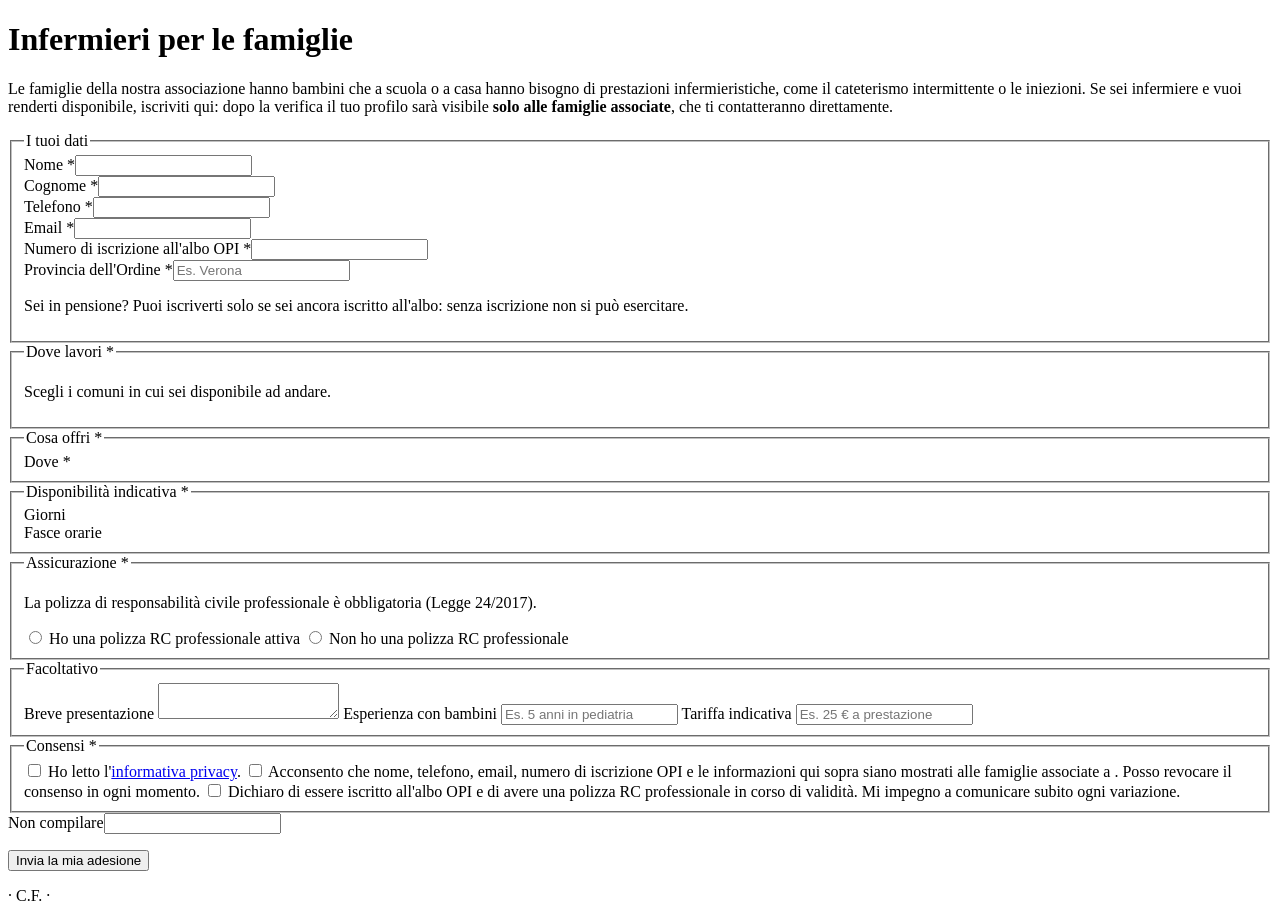
==== area-infermieri/Adesione.html @ ec4c88b8 "Area Infermieri per le famiglie: adesione, verifica, ricerca riservata e rinnovo annuale Web app Goo" ====
<!DOCTYPE html>
<html lang="it">
<head>
  <base target="_top">
  <meta charset="utf-8">
  <?!= include('Stile') ?>
</head>
<body>
<main class="wrap">
  <p class="eyebrow"><?= ente.nome ?></p>
  <h1>Infermieri per le famiglie</h1>
  <p>Le famiglie della nostra associazione hanno bambini che a scuola o a casa hanno bisogno di prestazioni infermieristiche,
    come il cateterismo intermittente o le iniezioni. Se sei infermiere e vuoi renderti disponibile, iscriviti qui:
    dopo la verifica il tuo profilo sarà visibile <strong>solo alle famiglie associate</strong>, che ti contatteranno direttamente.</p>
  <p class="clausola small"><?= clausola ?></p>

  <form id="modulo" novalidate>
    <fieldset>
      <legend>I tuoi dati</legend>
      <div class="griglia">
        <div><label for="nome">Nome *</label><input type="text" id="nome" name="nome" maxlength="60" required autocomplete="given-name"></div>
        <div><label for="cognome">Cognome *</label><input type="text" id="cognome" name="cognome" maxlength="60" required autocomplete="family-name"></div>
        <div><label for="telefono">Telefono *</label><input type="tel" id="telefono" name="telefono" maxlength="30" required autocomplete="tel"></div>
        <div><label for="email">Email *</label><input type="email" id="email" name="email" maxlength="120" required autocomplete="email"></div>
        <div><label for="numeroOpi">Numero di iscrizione all'albo OPI *</label><input type="text" id="numeroOpi" name="numeroOpi" maxlength="20" required></div>
        <div><label for="provinciaOpi">Provincia dell'Ordine *</label><input type="text" id="provinciaOpi" name="provinciaOpi" maxlength="40" required placeholder="Es. Verona"></div>
      </div>
      <p class="small muted">Sei in pensione? Puoi iscriverti solo se sei ancora iscritto all'albo: senza iscrizione non si può esercitare.</p>
    </fieldset>

    <fieldset>
      <legend>Dove lavori *</legend>
      <p class="small muted">Scegli i comuni in cui sei disponibile ad andare.</p>
      <div id="comuni"></div>
    </fieldset>

    <fieldset>
      <legend>Cosa offri *</legend>
      <div class="scelte" id="prestazioni"></div>
      <div id="box-altro" hidden><label for="altraPrestazione">Quale altra prestazione?</label>
        <input type="text" id="altraPrestazione" name="altraPrestazione" maxlength="200"></div>
      <label>Dove *</label>
      <div class="scelte" id="luoghi"></div>
    </fieldset>

    <fieldset>
      <legend>Disponibilità indicativa *</legend>
      <label>Giorni</label><div class="scelte" id="giorni"></div>
      <label>Fasce orarie</label><div class="scelte" id="fasce"></div>
    </fieldset>

    <fieldset>
      <legend>Assicurazione *</legend>
      <p class="small muted">La polizza di responsabilità civile professionale è obbligatoria (Legge 24/2017).</p>
      <label class="opt"><input type="radio" name="rc" value="Sì"> Ho una polizza RC professionale attiva</label>
      <label class="opt"><input type="radio" name="rc" value="No"> Non ho una polizza RC professionale</label>
      <div id="box-rc" hidden><label for="scadenzaRc">Data di scadenza della polizza</label><input type="date" id="scadenzaRc" name="scadenzaRc"></div>
    </fieldset>

    <fieldset>
      <legend>Facoltativo</legend>
      <label for="presentazione">Breve presentazione</label>
      <textarea id="presentazione" name="presentazione" maxlength="600"></textarea>
      <label for="esperienzaPediatrica">Esperienza con bambini</label>
      <input type="text" id="esperienzaPediatrica" name="esperienzaPediatrica" maxlength="300" placeholder="Es. 5 anni in pediatria">
      <label for="tariffa">Tariffa indicativa</label>
      <input type="text" id="tariffa" name="tariffa" maxlength="80" placeholder="Es. 25 € a prestazione">
    </fieldset>

    <fieldset>
      <legend>Consensi *</legend>
      <label class="opt"><input type="checkbox" name="consensoPrivacy"> Ho letto l'<a href="<?= url ?>?p=informativa" target="_blank">informativa privacy</a>.</label>
      <label class="opt"><input type="checkbox" name="consensoContatti"> Acconsento che nome, telefono, email, numero di iscrizione OPI e le informazioni qui sopra siano mostrati alle famiglie associate a <?= ente.nome ?>. Posso revocare il consenso in ogni momento.</label>
      <label class="opt"><input type="checkbox" name="dichiarazione"> Dichiaro di essere iscritto all'albo OPI e di avere una polizza RC professionale in corso di validità. Mi impegno a comunicare subito ogni variazione.</label>
    </fieldset>

    <div class="hp" aria-hidden="true"><label for="sitoWeb">Non compilare</label><input type="text" id="sitoWeb" name="sitoWeb" tabindex="-1" autocomplete="off"></div>
    <div id="errori" class="errori" hidden></div>
    <p><button type="submit" id="invia">Invia la mia adesione</button></p>
  </form>
  <div id="fatto" class="esito-ok" hidden>
    <strong>Grazie!</strong> Abbiamo ricevuto la tua adesione e ti abbiamo mandato un'email di conferma.
    Verificheremo albo e polizza e ti scriveremo quando il profilo sarà attivo.
  </div>

  <footer><?= ente.nomeLegale ?> · C.F. <?= ente.codiceFiscale ?> · <a href="mailto:<?= ente.email ?>"><?= ente.email ?></a></footer>
</main>

<script>
  const OPZ = <?!= opzioniJson ?>;
  const EMAIL = <?!= JSON.stringify(ente.email) ?>;
  const $ = (s) => document.querySelector(s);
  const esc = (v) => String(v).replace(/[&<>"']/g, (c) => ({ '&': '&amp;', '<': '&lt;', '>': '&gt;', '"': '&quot;', "'": '&#39;' }[c]));
  const opzione = (tipo, nome, valore) =>
    `<label class="opt"><input type="${tipo}" name="${nome}" value="${esc(valore)}"> ${esc(valore)}</label>`;

  $('#comuni').innerHTML = OPZ.zone.map((z, i) => `
    <div class="zona">
      <div class="zona-titolo">${esc(z.zona)} <button type="button" class="ghost" data-zona="${i}">Tutta la zona</button></div>
      <div class="scelte">${z.comuni.map((c) => opzione('checkbox', 'comuni', c)).join('')}</div>
    </div>`).join('');
  $('#prestazioni').innerHTML = OPZ.prestazioni.map((p) => opzione('checkbox', 'prestazioni', p)).join('');
  $('#luoghi').innerHTML = OPZ.luoghi.map((l) => opzione('radio', 'luogo', l)).join('');
  $('#giorni').innerHTML = OPZ.giorni.map((g) => opzione('checkbox', 'giorni', g)).join('');
  $('#fasce').innerHTML = OPZ.fasce.map((f) => opzione('checkbox', 'fasce', f)).join('');

  $('#comuni').addEventListener('click', (e) => {
    const i = e.target.dataset.zona;
    if (i === undefined) return;
    const caselle = e.target.closest('.zona').querySelectorAll('input');
    const tutte = Array.from(caselle).every((c) => c.checked);
    caselle.forEach((c) => { c.checked = !tutte; });
  });
  $('#modulo').addEventListener('change', () => {
    $('#errori').hidden = true;
    $('#box-altro').hidden = !document.querySelector('input[name=prestazioni][value="Altro"]:checked');
    $('#box-rc').hidden = !document.querySelector('input[name=rc][value="Sì"]:checked');
  });

  function raccogli() {
    const f = $('#modulo');
    const valori = (nome) => Array.from(f.querySelectorAll(`input[name=${nome}]:checked`)).map((i) => i.value);
    const dati = {};
    ['nome', 'cognome', 'telefono', 'email', 'numeroOpi', 'provinciaOpi', 'altraPrestazione', 'scadenzaRc',
      'presentazione', 'esperienzaPediatrica', 'tariffa', 'sitoWeb'].forEach((k) => { dati[k] = f.elements[k].value; });
    ['comuni', 'prestazioni', 'giorni', 'fasce'].forEach((k) => { dati[k] = valori(k); });
    dati.luogo = valori('luogo')[0] || '';
    dati.rc = valori('rc')[0] || '';
    ['consensoPrivacy', 'consensoContatti', 'dichiarazione'].forEach((k) => { dati[k] = f.elements[k].checked; });
    return dati;
  }

  function mostraErrori(lista) {
    $('#errori').hidden = !lista.length;
    $('#errori').innerHTML = '<ul>' + lista.map((e) => `<li>${esc(e)}</li>`).join('') + '</ul>';
    if (lista.length) $('#errori').scrollIntoView({ behavior: 'smooth', block: 'center' });
  }

  $('#modulo').addEventListener('submit', (e) => {
    e.preventDefault();
    $('#invia').disabled = true;
    google.script.run
      .withSuccessHandler((r) => {
        $('#invia').disabled = false;
        if (!r.ok) return mostraErrori(r.errori);
        $('#modulo').hidden = true;
        $('#fatto').hidden = false;
        window.scrollTo(0, 0);
      })
      .withFailureHandler(() => {
        $('#invia').disabled = false;
        mostraErrori(['Qualcosa è andato storto. Riprova fra qualche minuto o scrivici a ' + EMAIL + '.']);
      })
      .inviaAdesione(raccogli());
  });
</script>
</body>
</html>
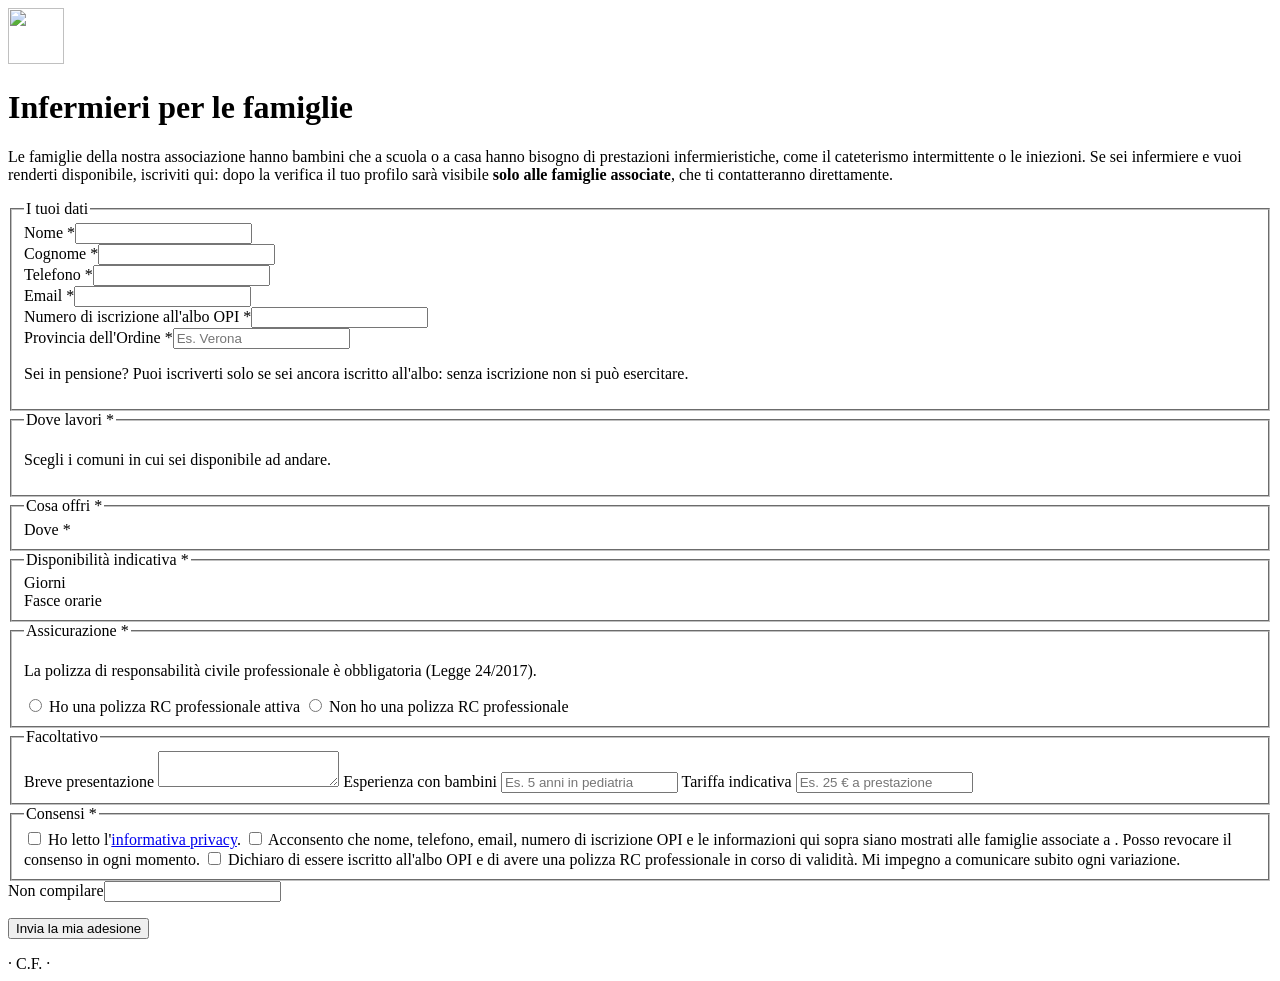
==== commit 60d048fc: "Stile coerente con logo e Instagram: giallo e nero, Playfair e Marcellus, terapisti invitati come i " ====
--- a/area-infermieri/Adesione.html
+++ b/area-infermieri/Adesione.html
@@ -7,7 +7,7 @@
 </head>
 <body>
 <main class="wrap">
-  <p class="eyebrow"><?= ente.nome ?></p>
+  <div class="testata"><img src="<?!= include('Logo') ?>" alt="" width="56" height="56"><p class="eyebrow"><?= ente.nome ?></p></div>
   <h1>Infermieri per le famiglie</h1>
   <p>Le famiglie della nostra associazione hanno bambini che a scuola o a casa hanno bisogno di prestazioni infermieristiche,
     come il cateterismo intermittente o le iniezioni. Se sei infermiere e vuoi renderti disponibile, iscriviti qui:
